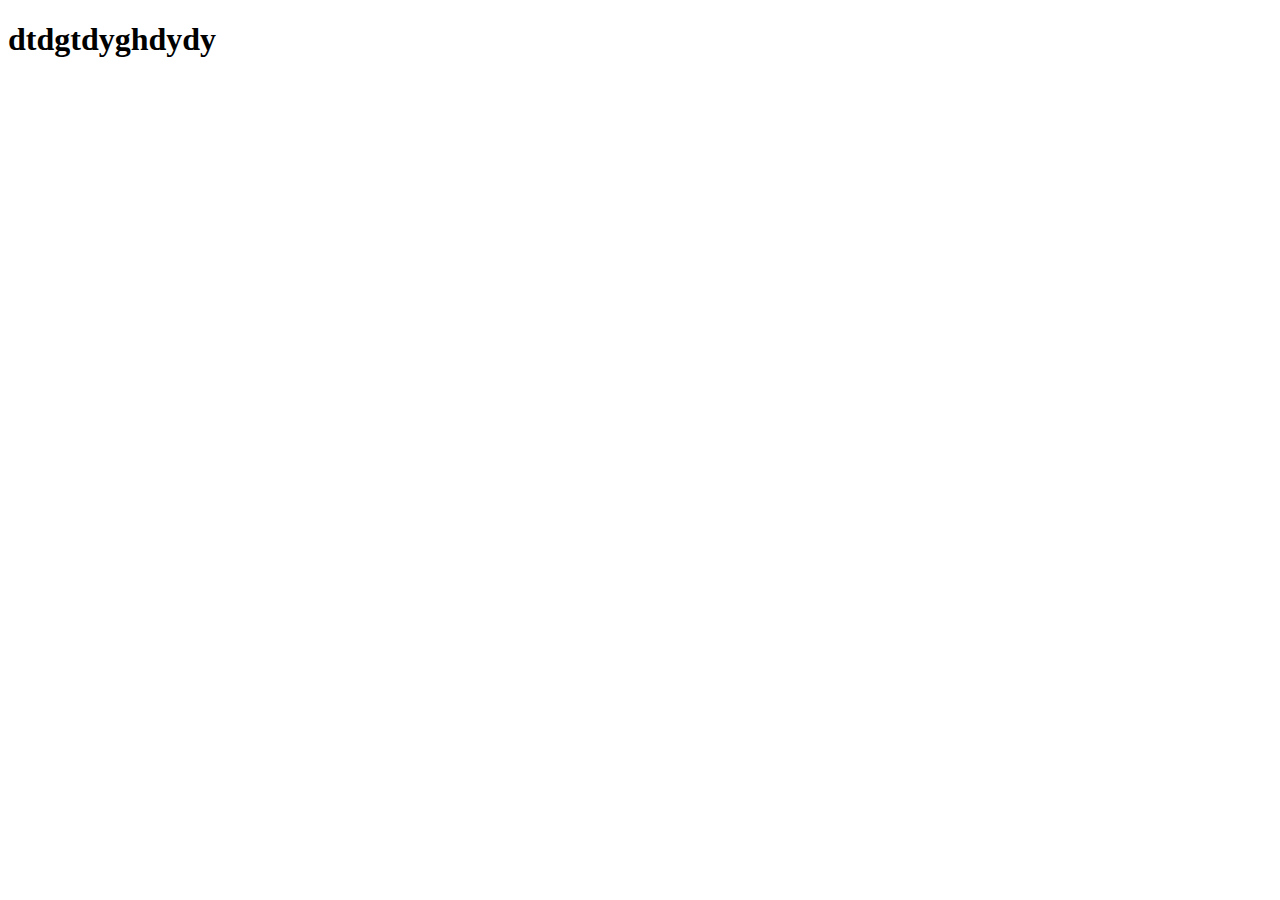
==== abc.html @ 36f61948 "init" ====
<!DOCTYPE html>
<html lang="en">
<head>
    <meta charset="UTF-8">
    <meta http-equiv="X-UA-Compatible" content="IE=edge">
    <meta name="viewport" content="width=device-width, initial-scale=1.0">
    <title>Doc</title>
</head>
<body>
    <h1>dtdgtdyghdydy</h1>
    
</body>
</html>
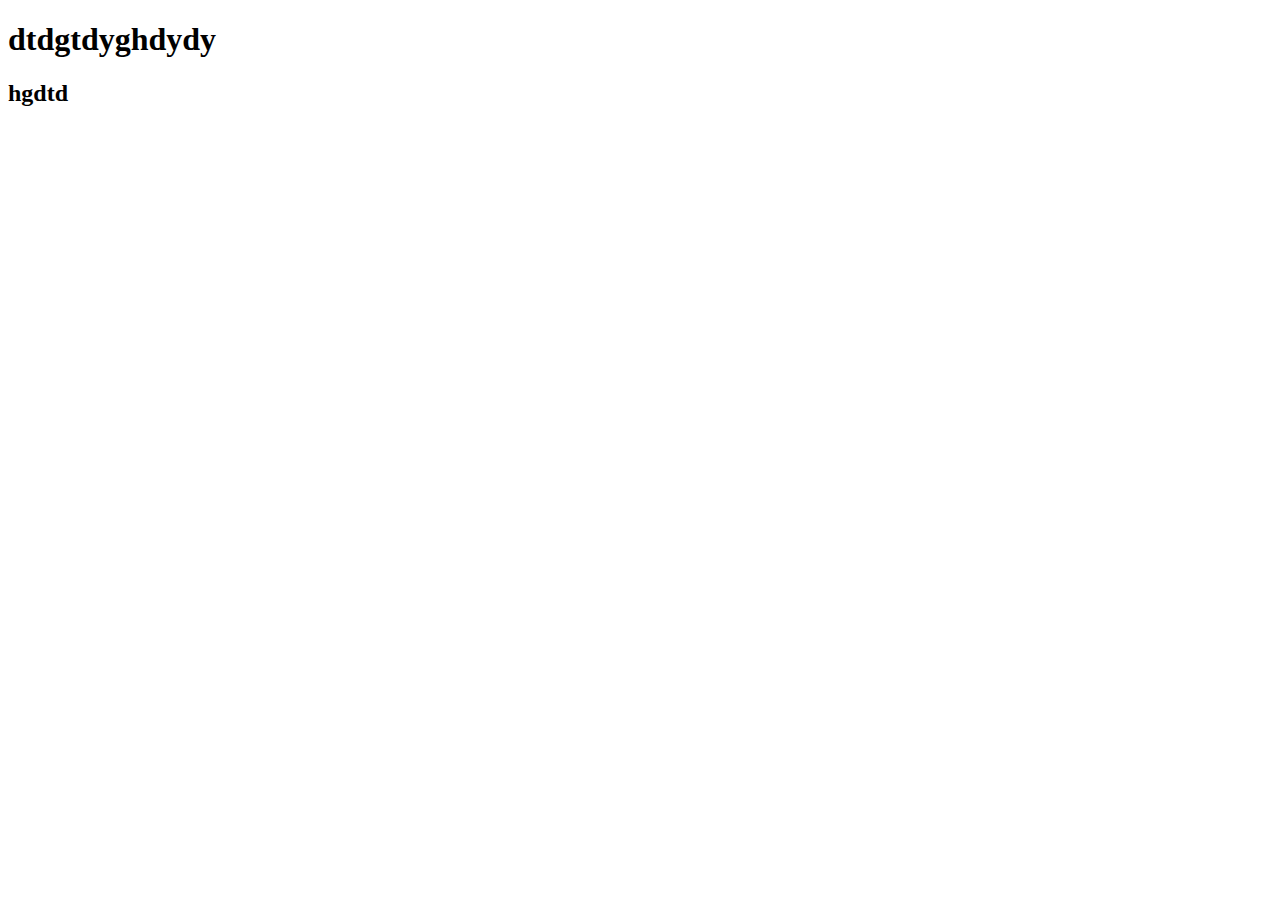
==== commit 00dbd3b7: "commit" ====
--- a/abc.html
+++ b/abc.html
@@ -8,6 +8,7 @@
 </head>
 <body>
     <h1>dtdgtdyghdydy</h1>
+    <h2>hgdtd</h2>
     
 </body>
 </html>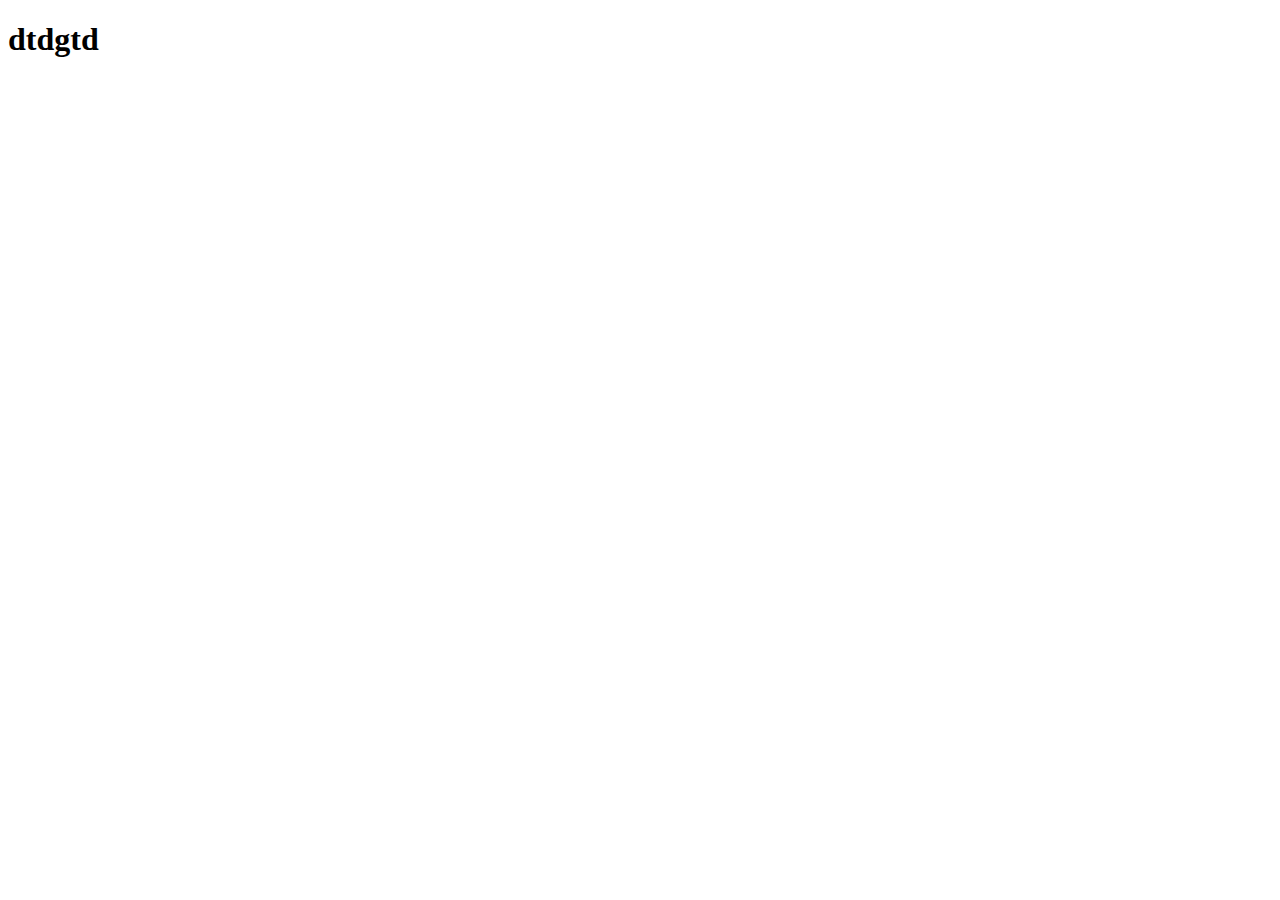
==== commit bd139593: "del" ====
--- a/abc.html
+++ b/abc.html
@@ -7,8 +7,8 @@
     <title>Doc</title>
 </head>
 <body>
-    <h1>dtdgtdyghdydy</h1>
-    <h2>hgdtd</h2>
+    <h1>dtdgtd</h1>
+    <h1></h1>
     
 </body>
 </html>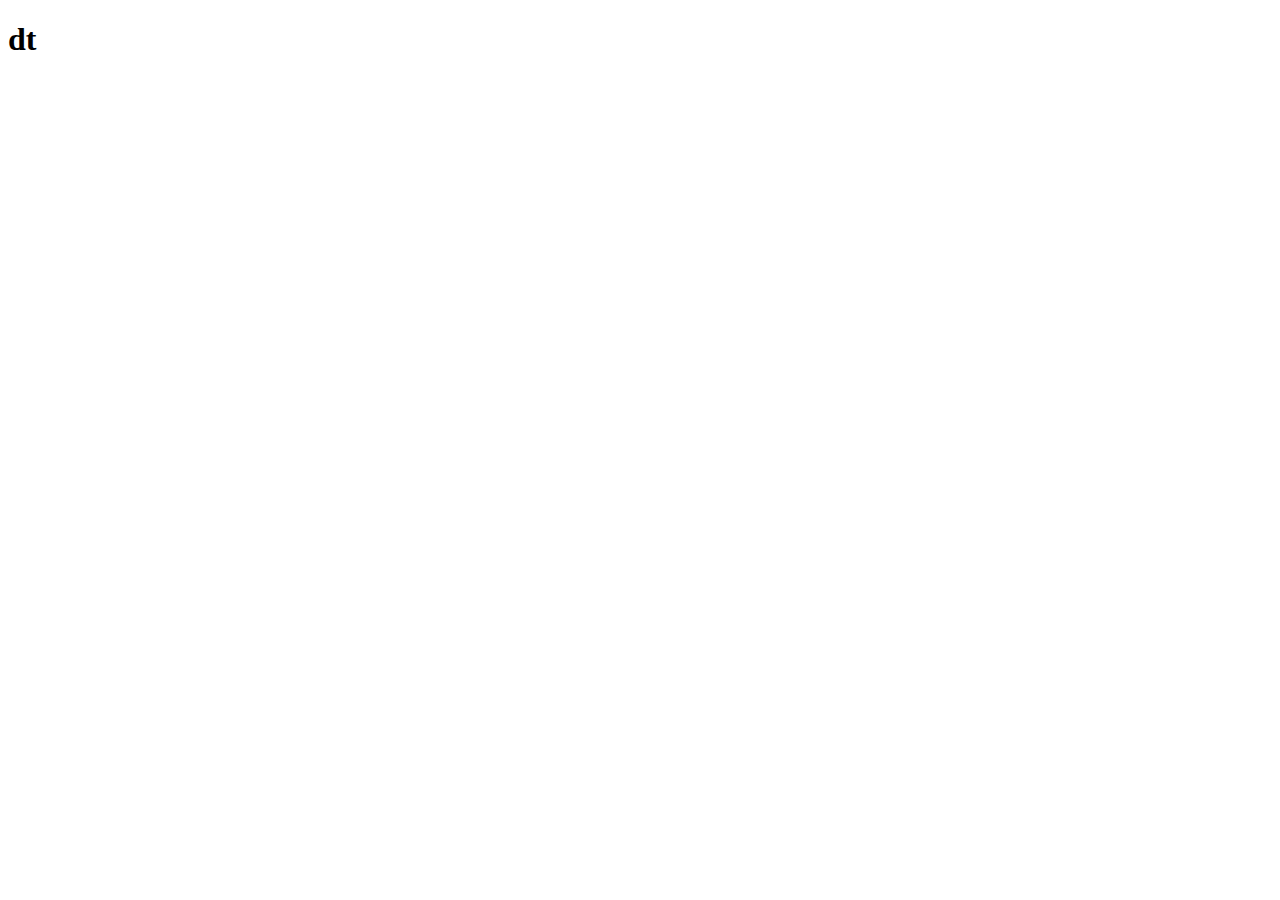
==== commit 3382196a: "del" ====
--- a/abc.html
+++ b/abc.html
@@ -7,7 +7,7 @@
     <title>Doc</title>
 </head>
 <body>
-    <h1>dtdgtd</h1>
+    <h1>dt</h1>
     <h1></h1>
     
 </body>
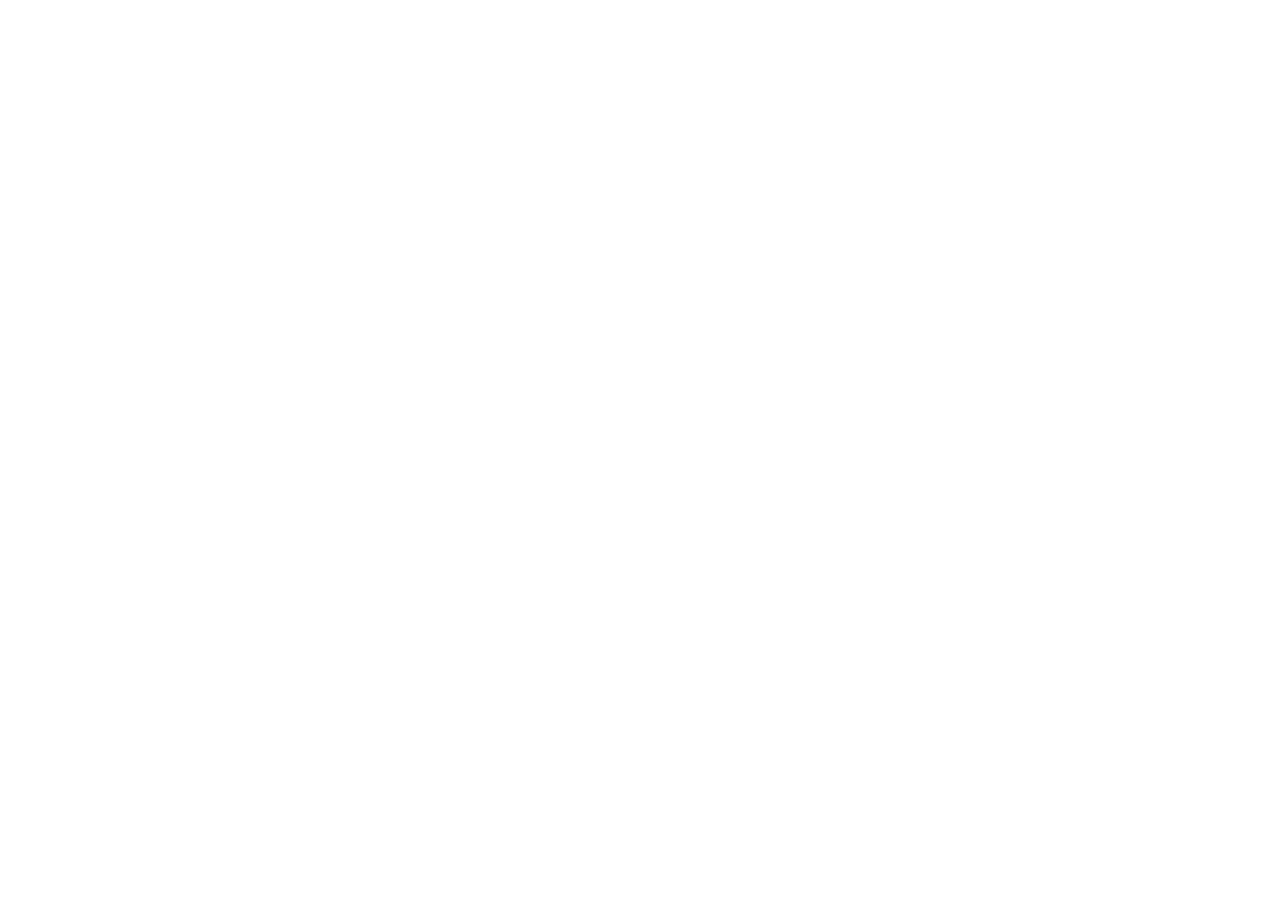
==== commit 515868e9: "sell" ====
--- a/abc.html
+++ b/abc.html
@@ -7,7 +7,7 @@
     <title>Doc</title>
 </head>
 <body>
-    <h1>dt</h1>
+    <h1></h1>
     <h1></h1>
     
 </body>
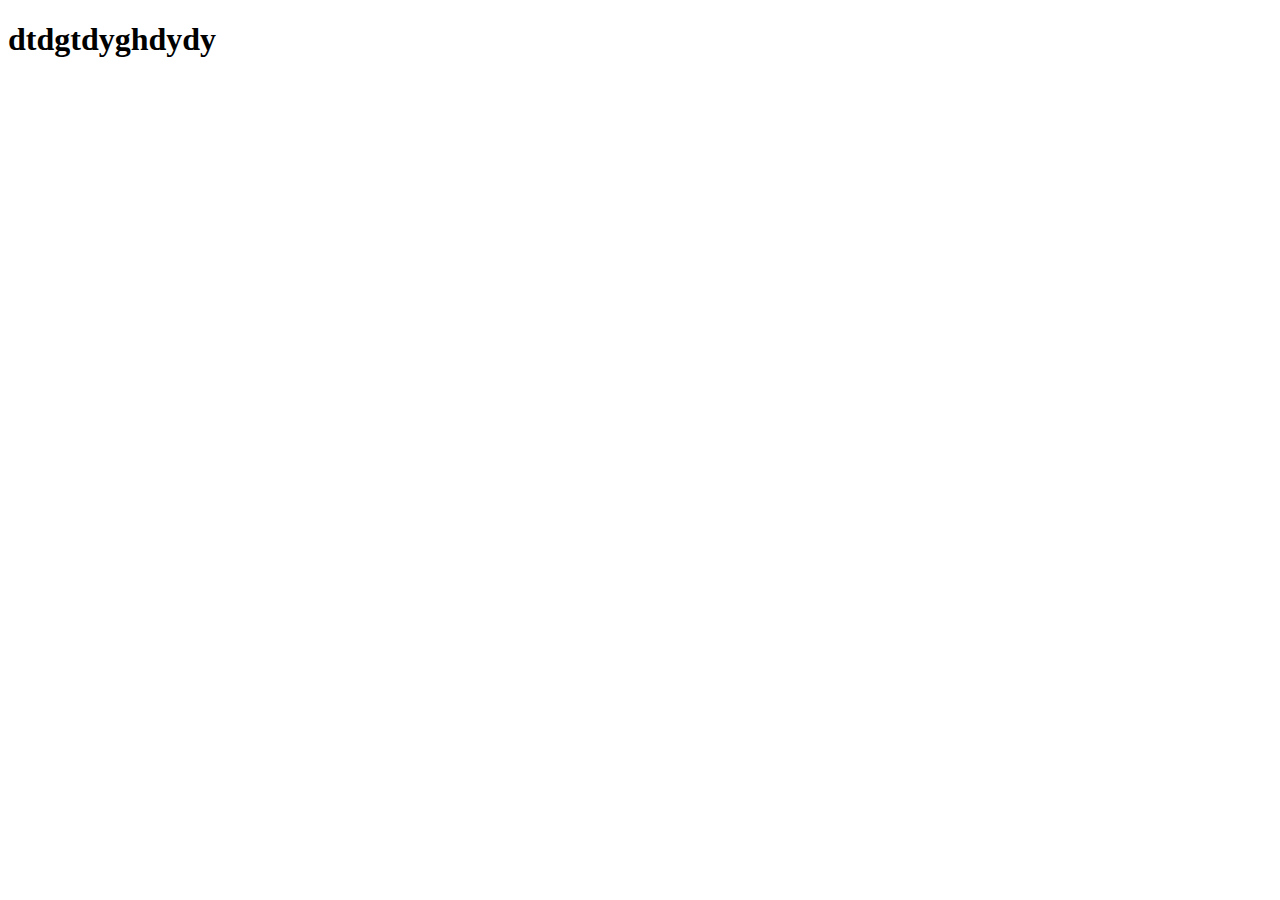
==== commit 98f52250: "commit" ====
--- a/abc.html
+++ b/abc.html
@@ -7,8 +7,8 @@
     <title>Doc</title>
 </head>
 <body>
-    <h1></h1>
-    <h1></h1>
+    <h1>dtdgtdyghdydy</h1>
+    <h2></h2>
     
 </body>
 </html>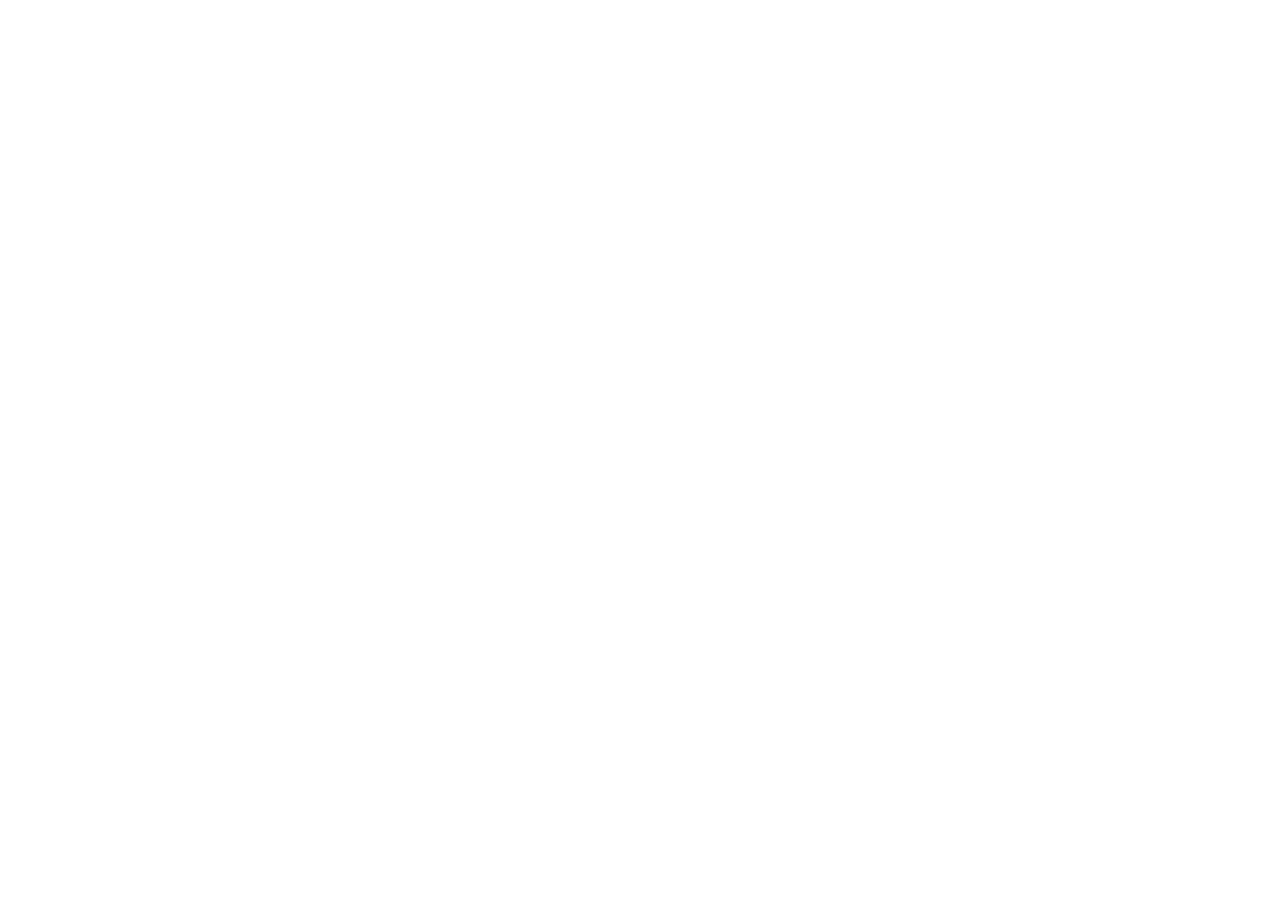
==== commit 3d4a26d9: "Merge branch 'Pankaj_website' of https://github.com/hemantgitt/website" ====
--- a/abc.html
+++ b/abc.html
@@ -7,8 +7,8 @@
     <title>Doc</title>
 </head>
 <body>
-    <h1>dtdgtdyghdydy</h1>
-    <h2></h2>
+    <h1></h1>
+    <h1></h1>
     
 </body>
 </html>